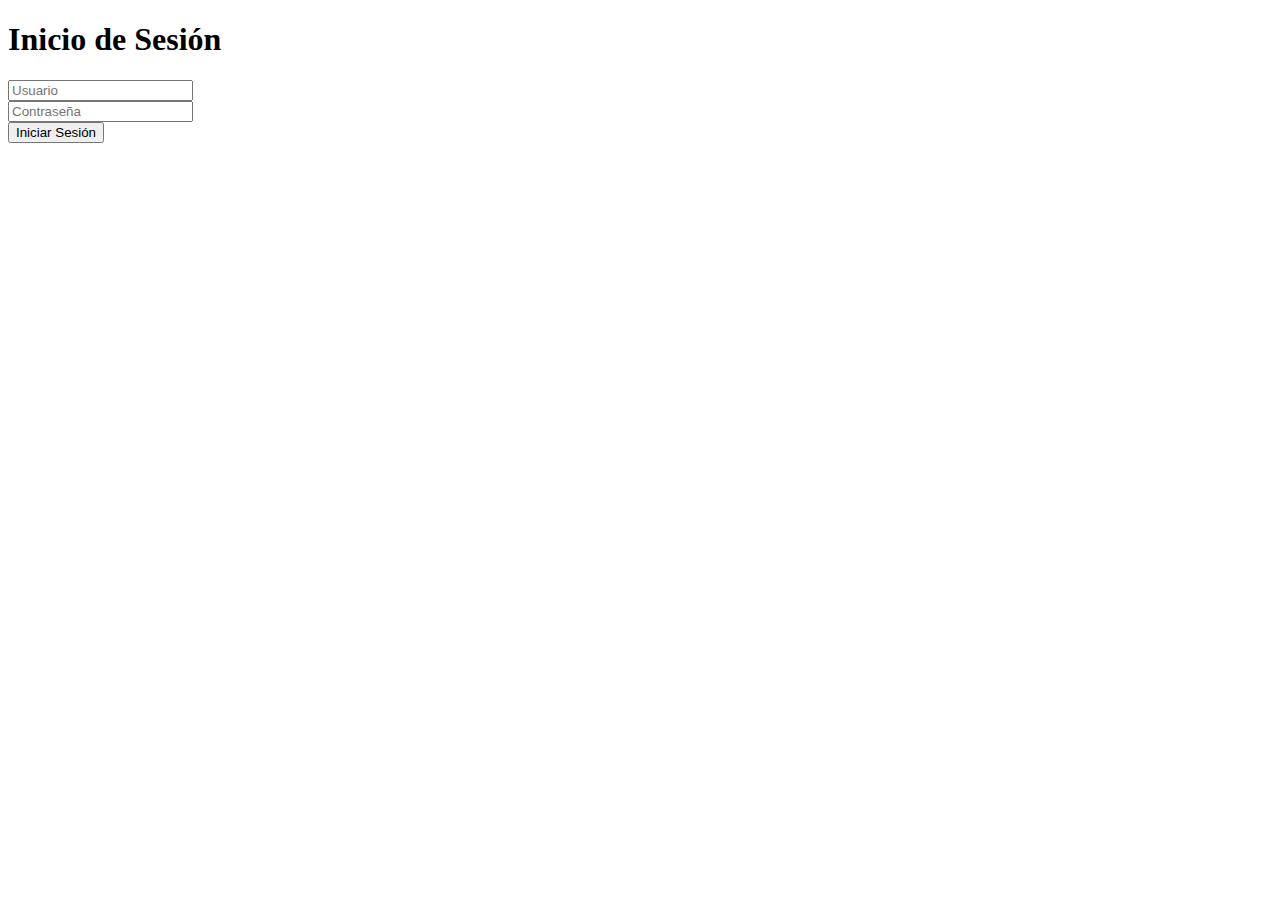
==== src/main/resources/templates/index.html @ d1e6be62 "Modificaciones endpoints" ====
<!DOCTYPE html>
<html lang="en" xmlns:th="http://www.thymeleaf.org">
<head>
    <meta charset="UTF-8">
    <meta name="viewport" content="width=device-width, initial-scale=1.0">
    <title>Login</title>
    <link rel="stylesheet" href="/css/login.css">
</head>
<body>

    <div class="login">
        <h1>Inicio de Sesión</h1>
        <form id="login" th:action="@{/sistema_login/login}" method="post">
            <div class="username">
                <input type="text" id="username" name="username" placeholder="Usuario">
            </div>
            <div class="password">
                <input type="password" id="password" name="password" placeholder="Contraseña">
            </div>
            <div class="submit">
                <input type="submit" value="Iniciar Sesión">
            </div>
        </form>
    </div>
    <script>
        document.addEventListener('DOMContentLoaded', function() {
    document.getElementById('login').addEventListener('submit', function(event) {
        event.preventDefault(); // Evita que el formulario se envíe de forma tradicional

        var formData = new FormData(this); // Obtiene los datos del formulario
        var objectToSend = {
            username: formData.get('username'),
            password: formData.get('password')
        };

        fetch('/sistema_login/login', { // Cambia '/sistema_login/login' si es necesario
            method: 'POST',
            headers: {
                'Content-Type': 'application/json'
            },
            body: JSON.stringify(objectToSend)
        })
       .then(response => {
            // Comprueba el código de estado de la respuesta
            if (response.status === 201) {
                // Redirige al usuario a otra página si el inicio de sesión fue exitoso
                window.location.href = "/sistema_login/gestion"; // URL a la que deseas redirigir
            } else {
                // Maneja otros códigos de estado según sea necesario
                console.error('Error de inicio de sesión');
            }
        })
       .catch(error => console.error('Error:', error)); // Maneja cualquier error que pueda ocurrir
    });
});
    </script>

</body>
</html>
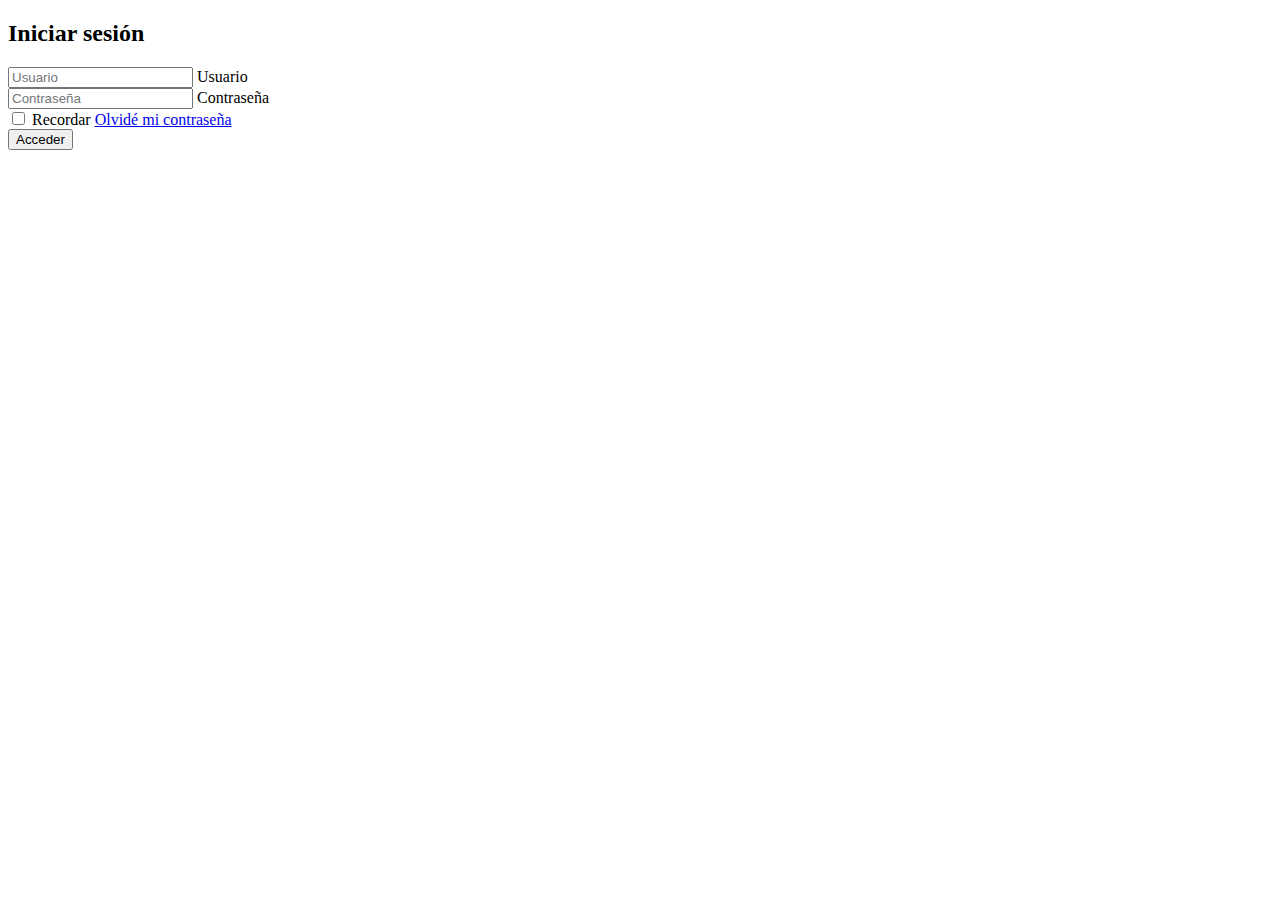
==== commit 9ef0320b: "Actualización UI" ====
--- a/src/main/resources/templates/index.html
+++ b/src/main/resources/templates/index.html
@@ -1,59 +1,85 @@
 <!DOCTYPE html>
-<html lang="en" xmlns:th="http://www.thymeleaf.org">
+<!--configuro el lenguaje al español-->
+<html lang="es">
 <head>
+    <!--este meta lo que hace es soportar todos los caracteres en la mayoria de los lenguajes del mundo-->
     <meta charset="UTF-8">
+    <!--define el titulo de la pagina web-->
+    <title>Login</title>
+    <!--enlaza html y css-->
+    <link rel="stylesheet" href="/css/login.css">
     <meta name="viewport" content="width=device-width, initial-scale=1.0">
-    <title>Login</title>
-    <link rel="stylesheet" href="/css/login.css">
 </head>
 <body>
+<section>
+    <!--los div son simplemente una forma de dividir-->
+    <div class="contenedor">
+        <!--en esta division emppiezo a darle caracteristicas al formulario-->
+        <div class="formulario">
 
-    <div class="login">
-        <h1>Inicio de Sesión</h1>
-        <form id="login" th:action="@{/sistema_login/login}" method="post">
-            <div class="username">
-                <input type="text" id="username" name="username" placeholder="Usuario">
-            </div>
-            <div class="password">
-                <input type="password" id="password" name="password" placeholder="Contraseña">
-            </div>
-            <div class="submit">
-                <input type="submit" value="Iniciar Sesión">
-            </div>
-        </form>
+            <!--con esto creo el formulario html para enviar datos-->
+            <form id="login-form" th:action="@{/sistema_login/login}" method="post">
+                <!--el h2 es un subtitulo-->
+                <h2>Iniciar sesión</h2>
+                <!--esta clase input me crea las celdas para poder colocar el email, -->
+                <div class="input-contenedor">
+                    <!--el required indica que sea obligatorio colocarlo-->
+                    <!--el name se coloca para que los datos del formulario sean correctamente enviados-->
+                    <!--sin el name los datos no se enviaran correctamente-->
+                    <input type="text" id="username" name="username" placeholder="Usuario" required>
+                    <label for="username">Usuario</label>
+                </div>
+
+                <div class="input-contenedor">
+                    <input type="password" id="password" name="password" placeholder="Contraseña" required>
+                    <label for="password">Contraseña</label>
+                </div>
+
+                <div class="olvidar">
+                    <label for="recordar">
+                        <input type="checkbox" name="recordar"> Recordar
+                        <a href="#">Olvidé mi contraseña</a>
+                    </label>
+                </div>
+                <button type="submit">Acceder</button>
+            </form>
+
+            <div></div>
+        </div>
     </div>
-    <script>
-        document.addEventListener('DOMContentLoaded', function() {
-    document.getElementById('login').addEventListener('submit', function(event) {
-        event.preventDefault(); // Evita que el formulario se envíe de forma tradicional
+</section>
 
-        var formData = new FormData(this); // Obtiene los datos del formulario
-        var objectToSend = {
-            username: formData.get('username'),
-            password: formData.get('password')
-        };
+<script>
+    document.addEventListener('DOMContentLoaded', function() {
+        document.getElementById('login-form').addEventListener('submit', function(event) {
+            event.preventDefault(); // Evita que el formulario se envíe de forma tradicional
 
-        fetch('/sistema_login/login', { // Cambia '/sistema_login/login' si es necesario
-            method: 'POST',
-            headers: {
-                'Content-Type': 'application/json'
-            },
-            body: JSON.stringify(objectToSend)
-        })
-       .then(response => {
-            // Comprueba el código de estado de la respuesta
-            if (response.status === 201) {
-                // Redirige al usuario a otra página si el inicio de sesión fue exitoso
-                window.location.href = "/sistema_login/gestion"; // URL a la que deseas redirigir
-            } else {
-                // Maneja otros códigos de estado según sea necesario
-                console.error('Error de inicio de sesión');
-            }
-        })
-       .catch(error => console.error('Error:', error)); // Maneja cualquier error que pueda ocurrir
+            var formData = new FormData(this); // Obtiene los datos del formulario
+            var objectToSend = {
+                username: formData.get('username'),
+                password: formData.get('password')
+            };
+
+            fetch('/sistema_login/login', { // Cambia '/sistema_login/login' si es necesario
+                method: 'POST',
+                headers: {
+                    'Content-Type': 'application/json'
+                },
+                body: JSON.stringify(objectToSend)
+            })
+                .then(response => {
+                    // Comprueba el código de estado de la respuesta
+                    if (response.status === 201) {
+                        // Redirige al usuario a otra página si el inicio de sesión fue exitoso
+                        window.location.href = "/sistema_login/gestion"; // URL a la que deseas redirigir
+                    } else {
+                        // Maneja otros códigos de estado según sea necesario
+                        console.error('Error de inicio de sesión');
+                    }
+                })
+                .catch(error => console.error('Error:', error)); // Maneja cualquier error que pueda ocurrir
+        });
     });
-});
-    </script>
-
+</script>
 </body>
-</html>+</html>
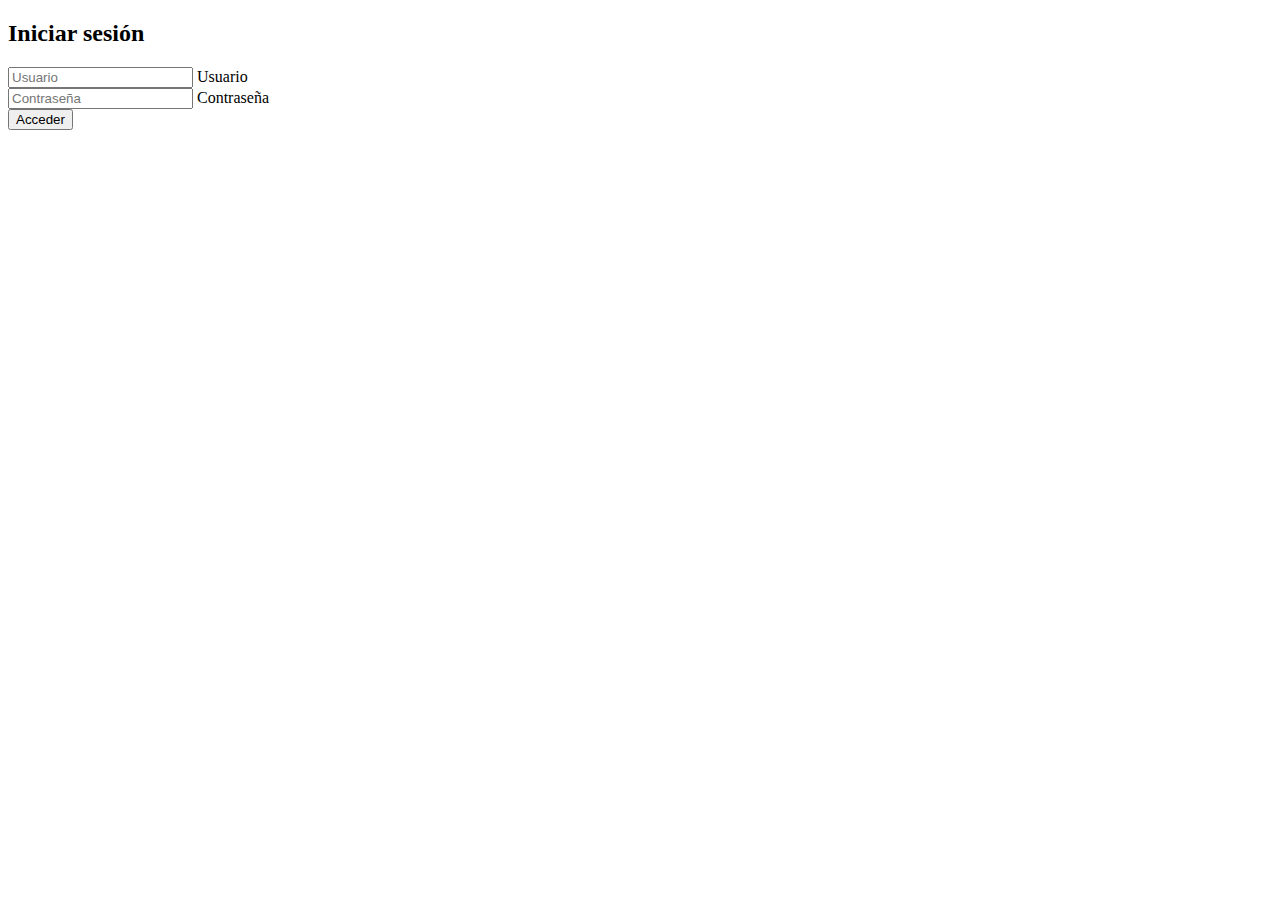
==== commit cb48a40b: "Modificaciones UI" ====
--- a/src/main/resources/templates/index.html
+++ b/src/main/resources/templates/index.html
@@ -35,12 +35,7 @@
                     <label for="password">Contraseña</label>
                 </div>
 
-                <div class="olvidar">
-                    <label for="recordar">
-                        <input type="checkbox" name="recordar"> Recordar
-                        <a href="#">Olvidé mi contraseña</a>
-                    </label>
-                </div>
+
                 <button type="submit">Acceder</button>
             </form>
 
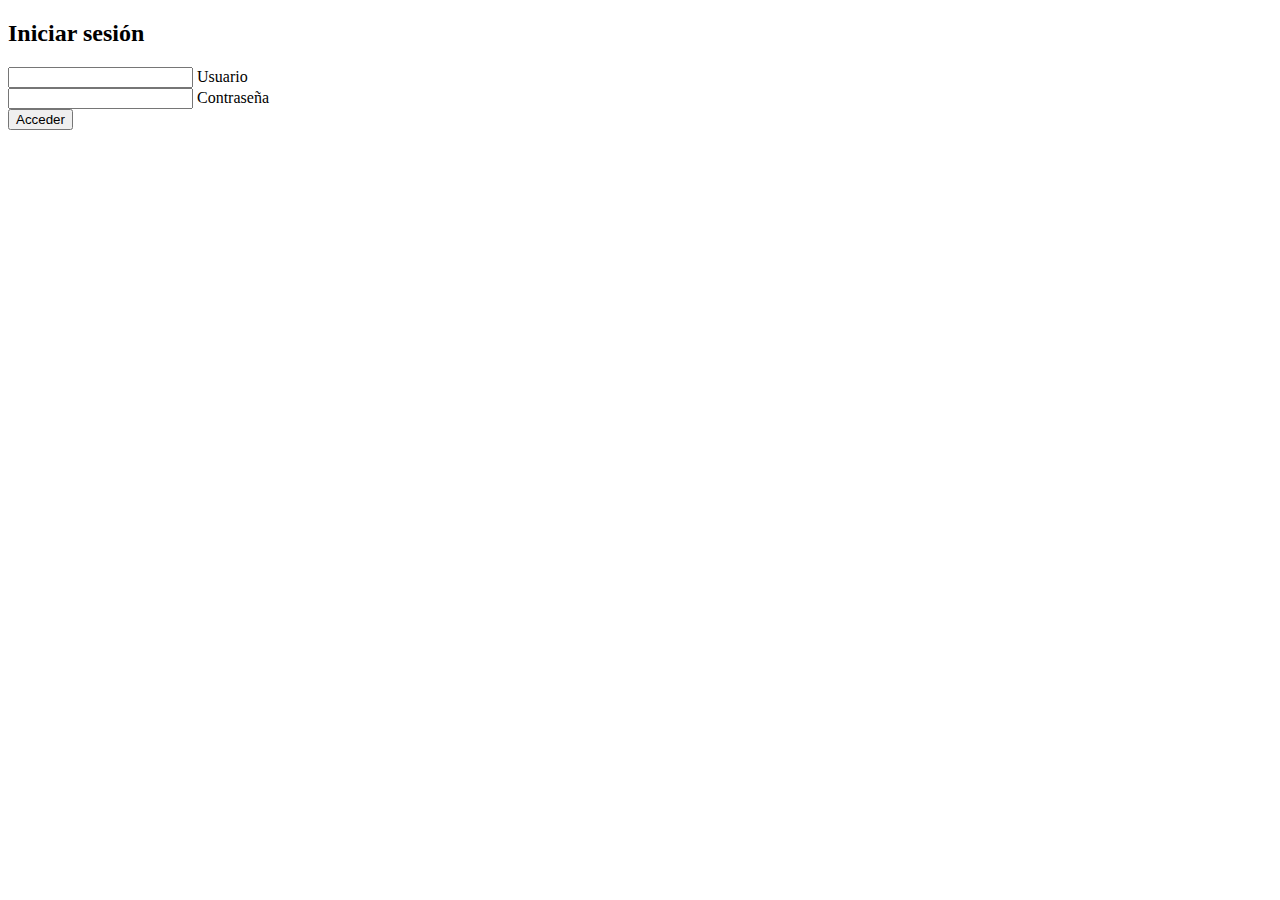
==== commit 46d6c595: "Otro estilo" ====
--- a/src/main/resources/templates/index.html
+++ b/src/main/resources/templates/index.html
@@ -1,45 +1,34 @@
 <!DOCTYPE html>
-<!--configuro el lenguaje al español-->
 <html lang="es">
 <head>
-    <!--este meta lo que hace es soportar todos los caracteres en la mayoria de los lenguajes del mundo-->
     <meta charset="UTF-8">
-    <!--define el titulo de la pagina web-->
     <title>Login</title>
-    <!--enlaza html y css-->
-    <link rel="stylesheet" href="/css/login.css">
+    <link rel="stylesheet" href="/css/style.css">
     <meta name="viewport" content="width=device-width, initial-scale=1.0">
 </head>
 <body>
 <section>
-    <!--los div son simplemente una forma de dividir-->
     <div class="contenedor">
-        <!--en esta division emppiezo a darle caracteristicas al formulario-->
         <div class="formulario">
-
-            <!--con esto creo el formulario html para enviar datos-->
             <form id="login-form" th:action="@{/sistema_login/login}" method="post">
-                <!--el h2 es un subtitulo-->
                 <h2>Iniciar sesión</h2>
-                <!--esta clase input me crea las celdas para poder colocar el email, -->
                 <div class="input-contenedor">
-                    <!--el required indica que sea obligatorio colocarlo-->
-                    <!--el name se coloca para que los datos del formulario sean correctamente enviados-->
-                    <!--sin el name los datos no se enviaran correctamente-->
-                    <input type="text" id="username" name="username" placeholder="Usuario" required>
+                    <input type="text" id="username" name="username" required>
                     <label for="username">Usuario</label>
                 </div>
 
                 <div class="input-contenedor">
-                    <input type="password" id="password" name="password" placeholder="Contraseña" required>
+                    <input type="password" id="password" name="password" required>
                     <label for="password">Contraseña</label>
                 </div>
 
+                <button type="submit">Acceder</button>
 
-                <button type="submit">Acceder</button>
+                <!-- Mensaje de error -->
+                <div id="error-message" class="error-message" style="display: none;">
+                    Usuario o contraseña incorrectos
+                </div>
             </form>
-
-            <div></div>
         </div>
     </div>
 </section>
@@ -64,15 +53,19 @@
             })
                 .then(response => {
                     // Comprueba el código de estado de la respuesta
-                    if (response.status === 201) {
+                    if (response.ok) {
                         // Redirige al usuario a otra página si el inicio de sesión fue exitoso
                         window.location.href = "/sistema_login/gestion"; // URL a la que deseas redirigir
                     } else {
-                        // Maneja otros códigos de estado según sea necesario
-                        console.error('Error de inicio de sesión');
+                        // Mostrar mensaje de error si el inicio de sesión falla
+                        document.getElementById('error-message').style.display = 'block';
                     }
                 })
-                .catch(error => console.error('Error:', error)); // Maneja cualquier error que pueda ocurrir
+                .catch(error => {
+                    // Maneja cualquier error que pueda ocurrir
+                    console.error('Error:', error);
+                    document.getElementById('error-message').style.display = 'block';
+                });
         });
     });
 </script>
